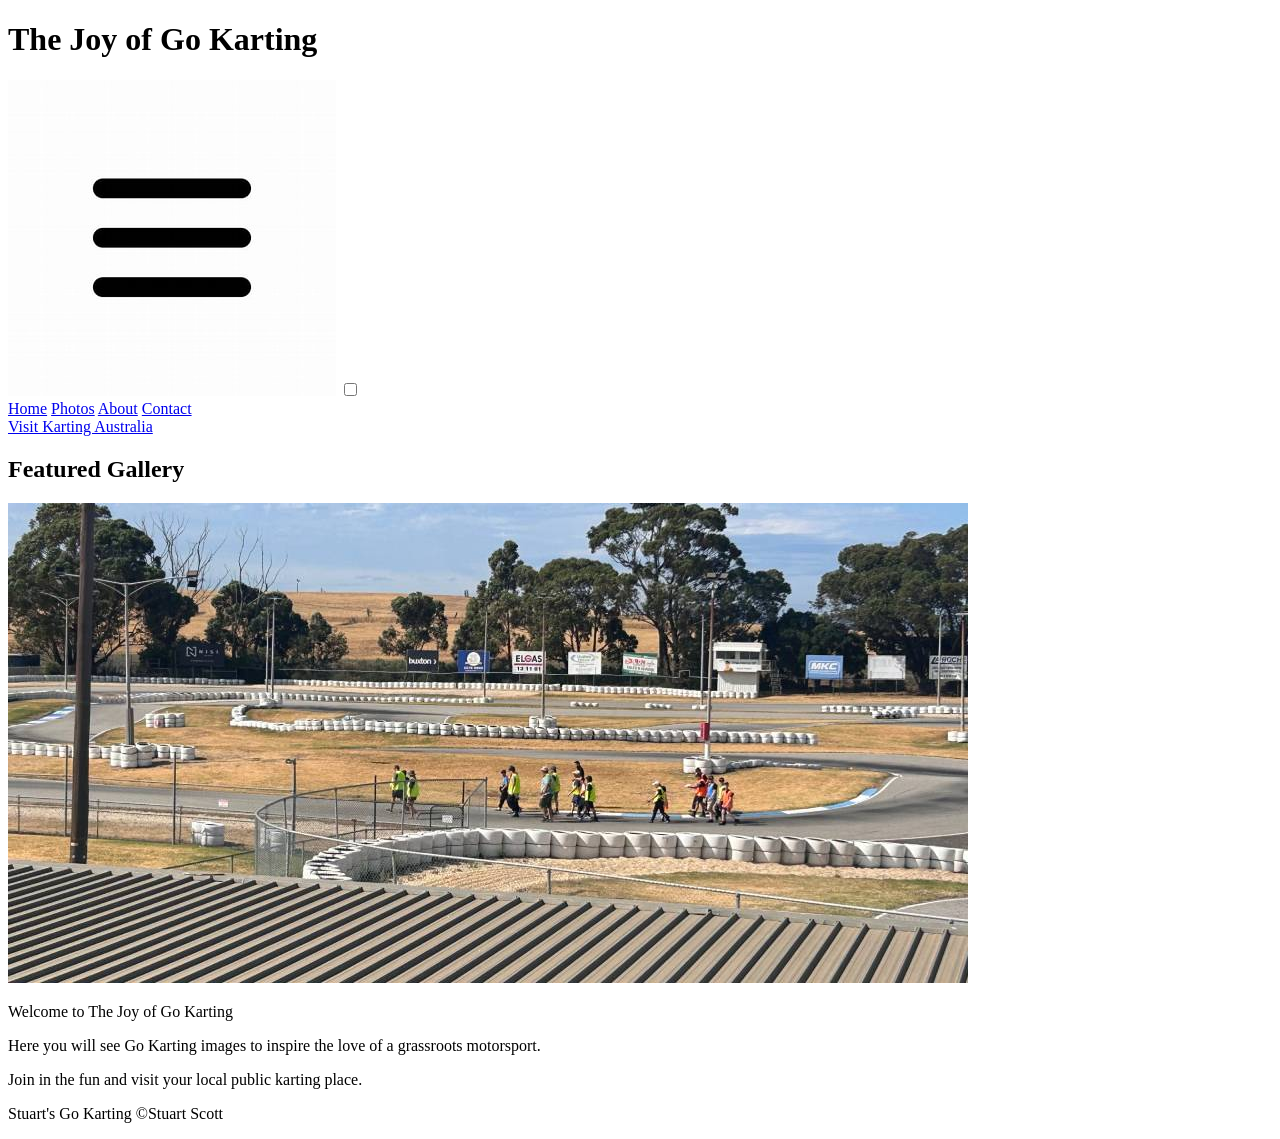
==== index.html @ dd3857bd "Add files via upload" ====
<!DOCTYPE html>
<html lang="en">
<head>
    <meta charset="UTF-8">
    <meta http-equiv="X-UA-Compatible" content="IE=edge">
    <meta name="viewport" content="width=device-width, initial-scale=1.0">
    <meta name="description" content="Stuart Go Karting">
    <title>The Joy of Go Karting | Home</title>
    <link rel="stylesheet" href="CSS/base.css">
    <link rel="stylesheet" href="CSS/index.css">
</head>
<body>
    <header>
        <h1>The Joy of Go Karting</h1>
        <label for="hamburger_checkbox">
            <img id="hamburger_image" src="ImagesGoKarting/Hamburger_Icon.jpg" alt="Expand and collapse menu.">
        </label>
        <input id="hamburger_checkbox" type="checkbox">
        <nav>
            <a class="active_nav" href="Index.html">Home</a>
            <a href="photos.html">Photos</a>
            <a href="about.html">About</a>
            <a href="contact.html">Contact</a>
        </nav>
    </header> 
    <main>
        <aside>
            <a href="https://www.karting.net.au">Visit Karting Australia</a>
        </aside>
        <section class="Karting">
            <h2>Featured Gallery</h2>
            <picture>
                <source media="(min-width: 1920px)" srcset="ImagesGoKarting/Hero1920.jpg">
                <source media="(min-width: 960px)" srcset="ImagesGoKarting/Hero960.jpg">
                <source media="(min-width: 480px)" srcset="ImagesGoKarting/Hero480.jpg">
                <img src="ImagesGoKarting/Hero480.jpg" alt="Go Kart Track">
            </picture>
            <p>Welcome to The Joy of Go Karting</p>
            <p>Here you will see Go Karting images to inspire the love of a grassroots motorsport.</p>
            <p>Join in the fun and visit your local public karting place.</p>
        </section>
    </main>
    <footer>
        <p>Stuart's Go Karting &copy;Stuart Scott</p>
    </footer>
</body>
</html>
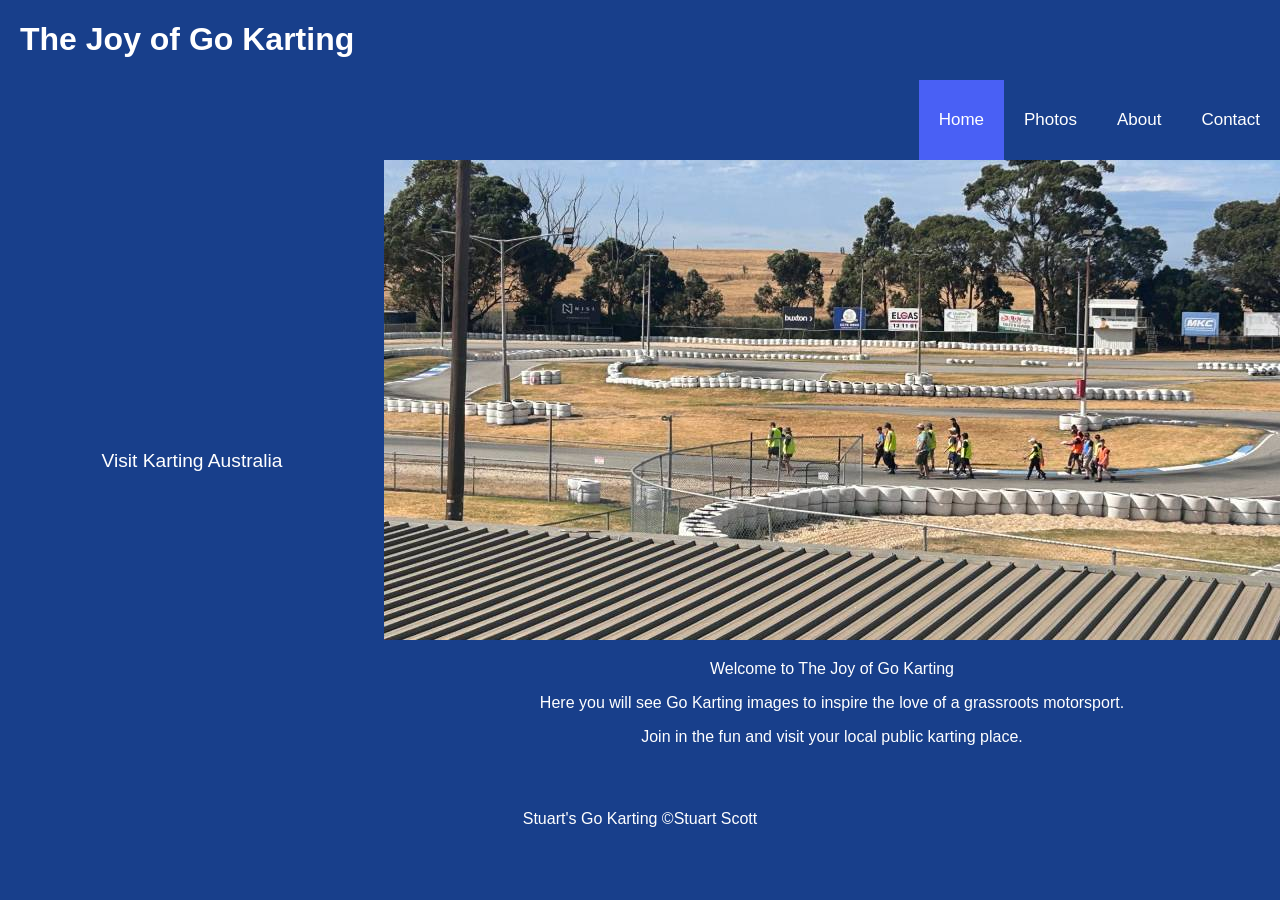
==== commit 423e0154: "Update index.html" ====
--- a/index.html
+++ b/index.html
@@ -6,8 +6,8 @@
     <meta name="viewport" content="width=device-width, initial-scale=1.0">
     <meta name="description" content="Stuart Go Karting">
     <title>The Joy of Go Karting | Home</title>
-    <link rel="stylesheet" href="CSS/base.css">
-    <link rel="stylesheet" href="CSS/index.css">
+    <link rel="stylesheet" href="css/base.css">
+    <link rel="stylesheet" href="css/index.css">
 </head>
 <body>
     <header>
@@ -17,7 +17,7 @@
         </label>
         <input id="hamburger_checkbox" type="checkbox">
         <nav>
-            <a class="active_nav" href="Index.html">Home</a>
+            <a class="active_nav" href="index.html">Home</a>
             <a href="photos.html">Photos</a>
             <a href="about.html">About</a>
             <a href="contact.html">Contact</a>
@@ -44,4 +44,4 @@
         <p>Stuart's Go Karting &copy;Stuart Scott</p>
     </footer>
 </body>
-</html>+</html>
--- a/css/base.css
+++ b/css/base.css
@@ -0,0 +1,103 @@
+* {
+  box-sizing: border-box;
+}
+body {
+  background: hsl(220, 70%, 32%);
+  font-family: Arial, Helvetica, sans-serif;
+  margin: 0;
+}
+header {
+    background-color: hsl(220, 70%, 32%);
+    overflow: hidden;
+    position: sticky;
+    top: 0;
+    left: 0;
+  }
+  
+  #hamburger_checkbox {
+    display: none;
+  }
+  
+  #hamburger_image {
+    background-color: white;
+    display: block;
+    margin-bottom: 20px;
+    margin-left: auto;
+    margin-right: auto;
+    padding: 10px;
+    width: 10%;
+  }
+  
+  
+  input[id="hamburger_checkbox"]:not(:checked) + nav {
+    display: none;
+  }
+  
+  h1 {
+    color: white;
+    float: center;
+    text-align: center;
+    padding: 0 20px;
+    width: 100%;
+  }
+  
+  
+  nav a {
+    color: white;             
+    float: left;
+    font-size: 17px;
+    padding: 30px 20px;
+    text-align: center;
+    text-decoration: none;
+    width: 100%;
+  }
+  
+  nav a:hover {
+    background-color: white;
+    color:hsl(220, 70%, 32%) ;
+  }
+  
+  nav a:focus {
+    background-color: white;
+    color: hsl(220, 70%, 32%);
+    outline: none;
+  }
+  
+  .active_nav {
+    background-color: #4960f5;
+    color: white;
+  }
+  
+footer {
+  background: hsl(220, 70%, 32%);
+  color: #E3DFDE;
+  padding: 32px;
+  text-align: center;
+  width: 100%;
+}
+  
+  @media only screen and (min-width: 768px) {
+  
+        #hamburger_image {
+          display: none;
+        }
+  
+        input[id="hamburger_checkbox"]:not(:checked) + nav {
+          display:block
+        }
+  
+        h1 {
+          text-align: left;
+          width: 390px;
+        }
+  
+        nav {
+          float: right;
+        }
+  
+        nav a {
+          width: auto;
+        }
+  }
+  
+
--- a/css/index.css
+++ b/css/index.css
@@ -0,0 +1,83 @@
+h2 {
+    display: none;
+    color: white;
+    text-align: center;
+}
+
+p {
+    background-color: hsl(220, 70%, 32%);
+    color: white;
+    text-align: center;
+}
+aside {
+    background: hsl(220, 70%, 32%);
+    font-size: 120%;
+    padding: 5px 0;
+    text-align: center;
+    width: 100%;
+}
+
+aside a {
+    color: white;
+    display: block;
+    padding: 5px 0;
+    text-decoration: none;
+    width: 100%;
+}
+
+aside a:hover {
+    background-color: #72beec;
+    color: beige;
+}
+aside a:focus {
+    background-color: #72beec;
+    color:#e0e3de;
+    outline: none;
+}
+
+article {
+    background-color: #241ee6;
+    color: #14dff1;
+    font-size: 120%;
+    padding: 0 10px;
+}
+
+article a {
+    color: #241ee6;
+    padding: 5px;
+    text-decoration: none;
+
+}
+
+article a:hover {
+    background-color: #72beec;
+    color: white;
+}
+article a:focus {
+    background-color: white;
+    color: #210eb1;
+    outline: none;
+}
+
+#main_image {
+    width: 100%;
+}
+
+@media only screen and (min-width: 768px) {
+    main {
+        display: flex;
+    }
+    aside {
+        align-items:center;
+        display: flex;
+        flex-direction: column;
+        float: left;
+        justify-content: center;
+        width: 30%;
+    }
+    section {
+        display: inline;
+        float: right;
+        width: 70%;
+    }
+}
